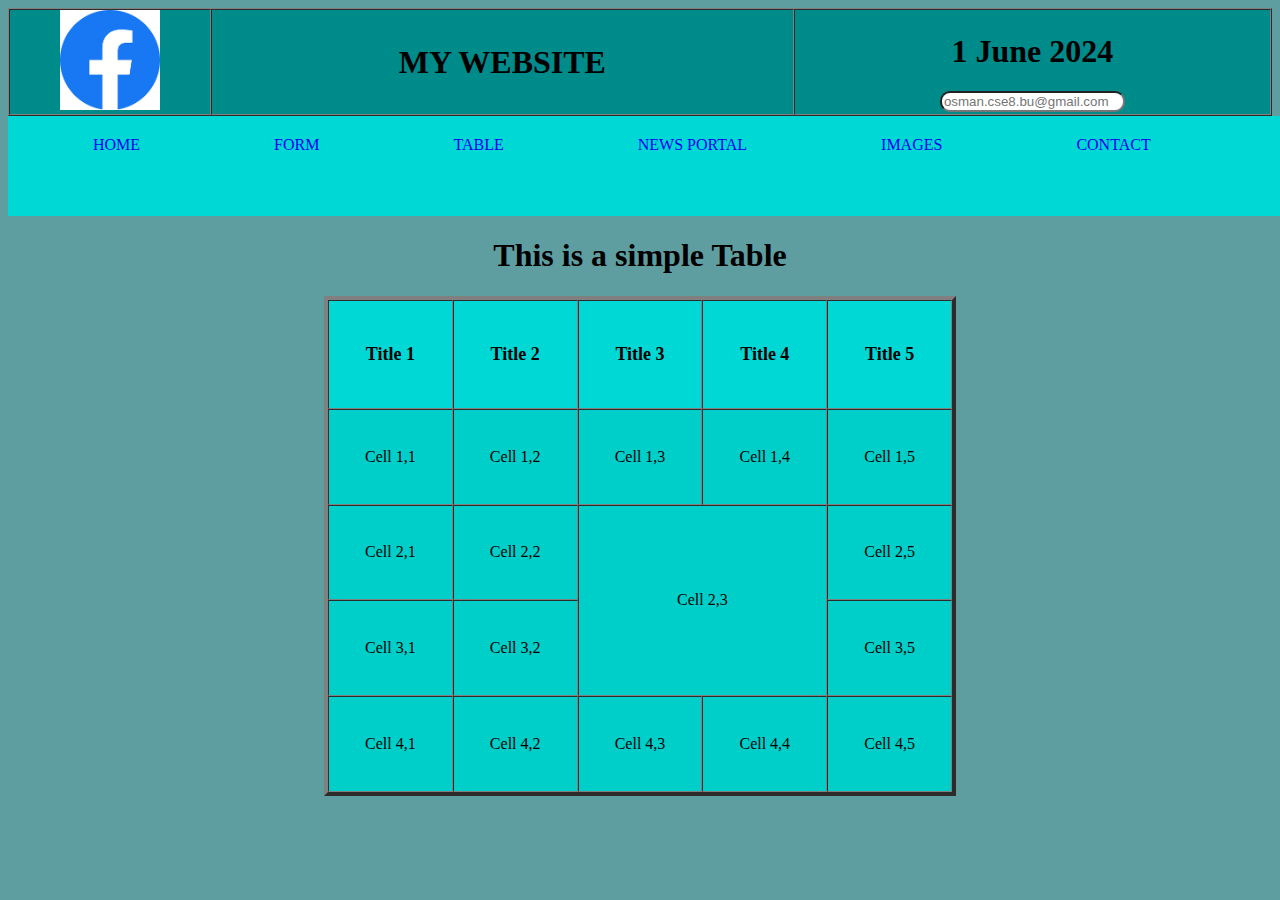
==== table.html @ 5e1fd273 "Add files via upload" ====
<!DOCTYPE html>
<html lang="en">
<head>
    <meta charset="UTF-8">
    <meta name="viewport" content="width=device-width, initial-scale=1.0">
    <title>Table making</title>
    <link rel="stylesheet" href="style.css">
    <style>
        body{
            background-color: cadetblue;
        }
    </style>
</head>
<body>
    <table border="1" cellspacing="0">
        <tr class="top_nav">
           <th class="image"><a   href="https:// www.facebook.com"><img src="./facebookpic.png" alt="facebook" style="width: 100px; height:100px"></a></th>
           <th class="website"><h1>MY WEBSITE</h1></th>
           <th class="input_text"> <h1>1 June 2024</h1>
               <input type="email" name="email" placeholder="osman.cse8.bu@gmail.com"></th>
        </tr>
      </table>
      <div>
       <nav  class="down_navbar">
           <a  class="down_home" href="index.html">HOME</a>
           <a  class="down_form" href="login.html">FORM</a>
           <a  class="down_table" href="table.html">TABLE</a>
           <a  class="down_news" href="newsportal.html">NEWS PORTAL</a>
           <a  class="down_image" href="image.html">IMAGES</a>
           <a  class="down_contact" href="contact.html">CONTACT</a>
       </nav>
      </div>
       
      <h1 style="text-align: center;">This is a simple Table</h1>
      <table class="main_table" border="4px solid black" cellspacing="0px">

        <tr class="table_title">
            <th>Title 1</th>
            <th>Title 2</th>
            <th>Title 3</th>
            <th>Title 4</th>
            <th>Title 5</th>
        </tr>

        <tr>
            <td>Cell 1,1</td>
            <td>Cell 1,2</td>
            <td>Cell 1,3</td>
            <td>Cell 1,4</td>
            <td>Cell 1,5</td>
        </tr>

        <tr>
            <td>Cell 2,1</td>
            <td>Cell 2,2</td>
            <td rowspan="2" colspan="2" style="background-image:inherit">Cell 2,3</td>
            
            <td>Cell 2,5</td>
        </tr>
        <tr>
            <td>Cell 3,1</td>
            <td>Cell 3,2</td>
           
           
            <td>Cell 3,5</td>
        </tr>

        <tr>
            <td>Cell 4,1</td>
            <td>Cell 4,2</td>
            <td>Cell 4,3</td>
            <td>Cell 4,4</td>
            <td>Cell 4,5</td>
        </tr>

      </table>
</body>
</html>
---- style.css ----
.top_nav{
    background-color: darkcyan;
}
.top_nav th{
    padding: 0px 50px;
}

.website{
    width: 50%;
}
 .input_text{
    width: 40%;
 }

 .input_text input{
    border-radius: 10px;
   
 }
 .input_text input:hover{
   
    background-color: darkgreen;
 }

 nav{
   width: 100%;
   height: 60px;
   background-color: #00d8d6;
   padding: 20px ;
 }

  nav a{
   width: 100px;
   margin: 20px;
   padding:20px 45px;
   text-align: none;
   text-decoration: none;
 }

 nav a:hover{
   background-color:#4bcffa;
   text-decoration: underline;
  
}

 

 p img{
    float: left;
    padding: 30px;
 }

 p img:hover{
   background-image: url(./pic-08.jpg);
 }
 
 .writting{
   text-align: justify;
   background-image: url(./pic-04.jpg);
 }

 .login{
   
   width: 30%;
   margin-left: 40%;
   /* background-color: cadetblue; */
 }

 form input,select{
   margin-left: 20%;
   font-size: 20px;
  font: bold;
  color: darkslategrey;
  background-color: #81ecec;
  border-radius: 10px;
 }

 form label{
   margin-left: 20%;
   font-size: 20px;
 }

 input[type="text"]{
   text-align: center;
    border-radius: 10px;
    background-color: #81ecec;
 }

 input[type="text"]:hover{
  
   background-color: #00cec9;
}

input[type="password"]{
   border-radius: 10px;
   background-color: #81ecec;
}

input[type="password"]:hover{
 
  background-color: #00cec9;
}


button{
   background-color: #81ecec;
   margin-left: 40%;
   text-align: center;
   border-radius: 10px;
}

button:hover{
   background-color: #00cec9;
   border-radius: 10px;
}

.registration{
   width: 50%;
   margin-left: 30%;
}

.box{
   margin-left: 35%;
}

.main_table{
   width: 50%;
   height: 500px;
   margin-left: 25%;
   background-color: #00cec9;
   
}

.main_table:hover{
   background-color:  #81ecec;
   box-shadow: 0px 4px 4px 0px solid black;
   z-index: 5px;
}

.table_title{
   background-color: #00d8d6;
   font-size: large;
}

td{
   text-align: center;
}

.news-table{
   width: 1200px;
   border:3px solid green;
   border-radius: 20px;
   margin-left: 5%;
   background-color: cadetblue;
}

.news-table:hover{
   background-color: #60a3bc;
}

tr td img{
   width: 30%;
   height: 20%;
}

tr td img:hover{
   width: 300px;
   height: 200px;
}

.news-td{
   width: 300px;
   height: 200px;
}

.image-table{
   width: 70%;
   margin-left: 15%;
   border-radius: 10px;
}

.image_td{
  
   background-color: #34495e;
   width: 300px;
   height: 200px;
}

.info{
   margin: 30px;
   float: left;
   width: 30%;
   /* background-color: #34495e; */
}

.contact-button{
   margin-left: inherit;
}

.image-input{
   width: 80%;
   height:30px;
   background-color: #7efff5;
   border-radius: 10px;
}

.image-input-sms{
   width: 80%;
   height: 100px;
   background-color: #81ecec;
   border-radius: #7efff5;
   text-align: center;
}

.image-input:hover{
   background-color:#81ecec;
}

.address{
   padding-top: 150px;
   float: right;
}
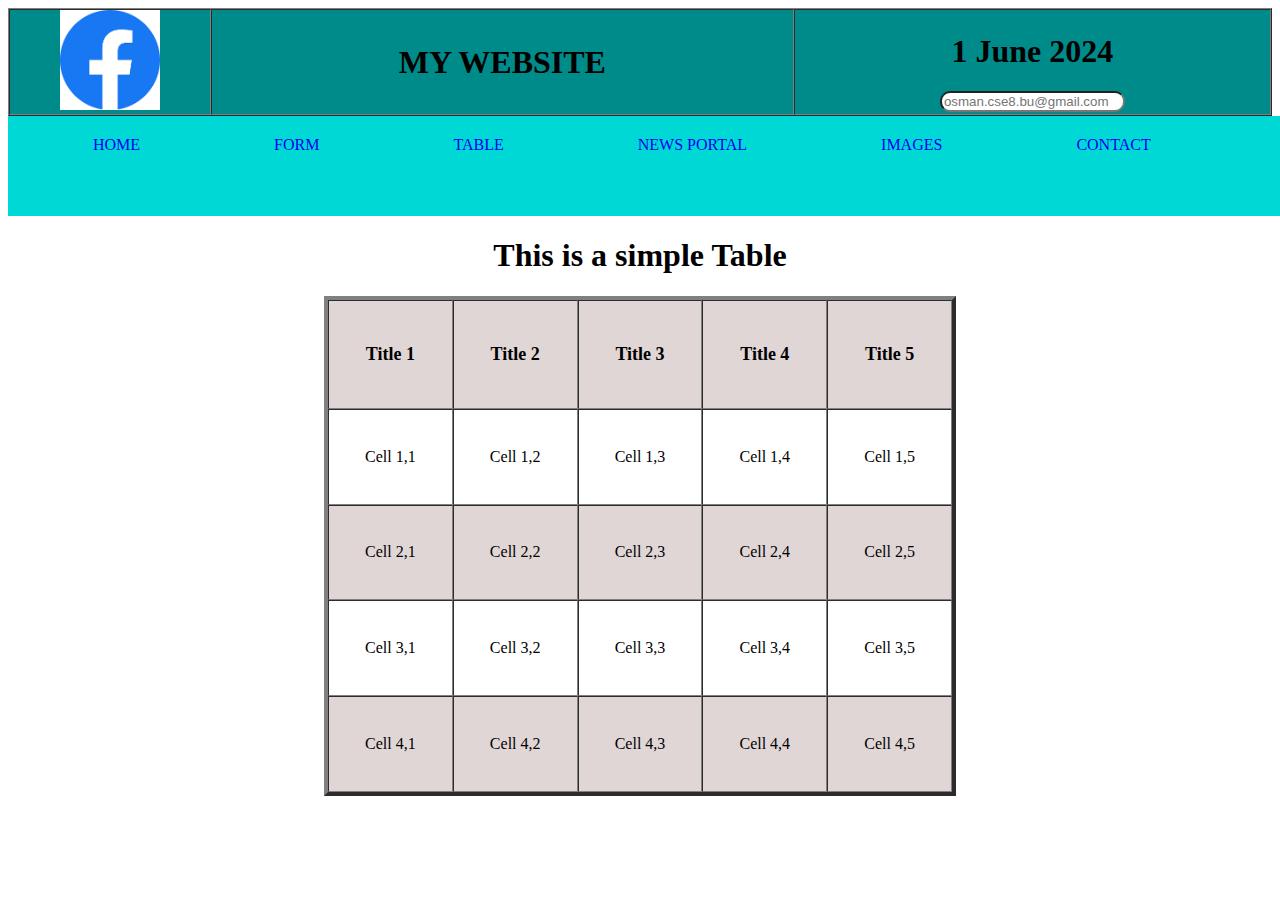
==== commit c3bfe45c: "changed the table" ====
--- a/table.html
+++ b/table.html
@@ -5,11 +5,7 @@
     <meta name="viewport" content="width=device-width, initial-scale=1.0">
     <title>Table making</title>
     <link rel="stylesheet" href="style.css">
-    <style>
-        body{
-            background-color: cadetblue;
-        }
-    </style>
+   
 </head>
 <body>
     <table border="1" cellspacing="0">
@@ -53,13 +49,16 @@
         <tr>
             <td>Cell 2,1</td>
             <td>Cell 2,2</td>
-            <td rowspan="2" colspan="2" style="background-image:inherit">Cell 2,3</td>
+            <td >Cell 2,3</td>
+            <td >Cell 2,4</td>
             
             <td>Cell 2,5</td>
         </tr>
         <tr>
             <td>Cell 3,1</td>
             <td>Cell 3,2</td>
+            <td>Cell 3,3</td>
+            <td>Cell 3,4</td>
            
            
             <td>Cell 3,5</td>
--- a/style.css
+++ b/style.css
@@ -1,5 +1,10 @@
 .top_nav{
     background-color: darkcyan;
+    
+
+    position: -webkit-sticky; /* Safari */
+  position: sticky;
+  top: 0;
 }
 .top_nav th{
     padding: 0px 50px;
@@ -126,18 +131,24 @@
    width: 50%;
    height: 500px;
    margin-left: 25%;
-   background-color: #00cec9;
+   /* background-color: #00cec9; */
    
 }
 
 .main_table:hover{
-   background-color:  #81ecec;
+   /* background-color:  #81ecec; */
+   border-radius: 5px;
    box-shadow: 0px 4px 4px 0px solid black;
    z-index: 5px;
 }
 
+/* .main_table:nth-child(even)
+{
+   background-color: gray;
+} */
+
 .table_title{
-   background-color: #00d8d6;
+   /* background-color: #00d8d6; */
    font-size: large;
 }
 
@@ -167,6 +178,11 @@
    height: 200px;
 }
 
+.main_table tr:nth-child(odd)
+{
+   background-color: rgb(224, 214, 214);
+}
+
 .news-td{
    width: 300px;
    height: 200px;
